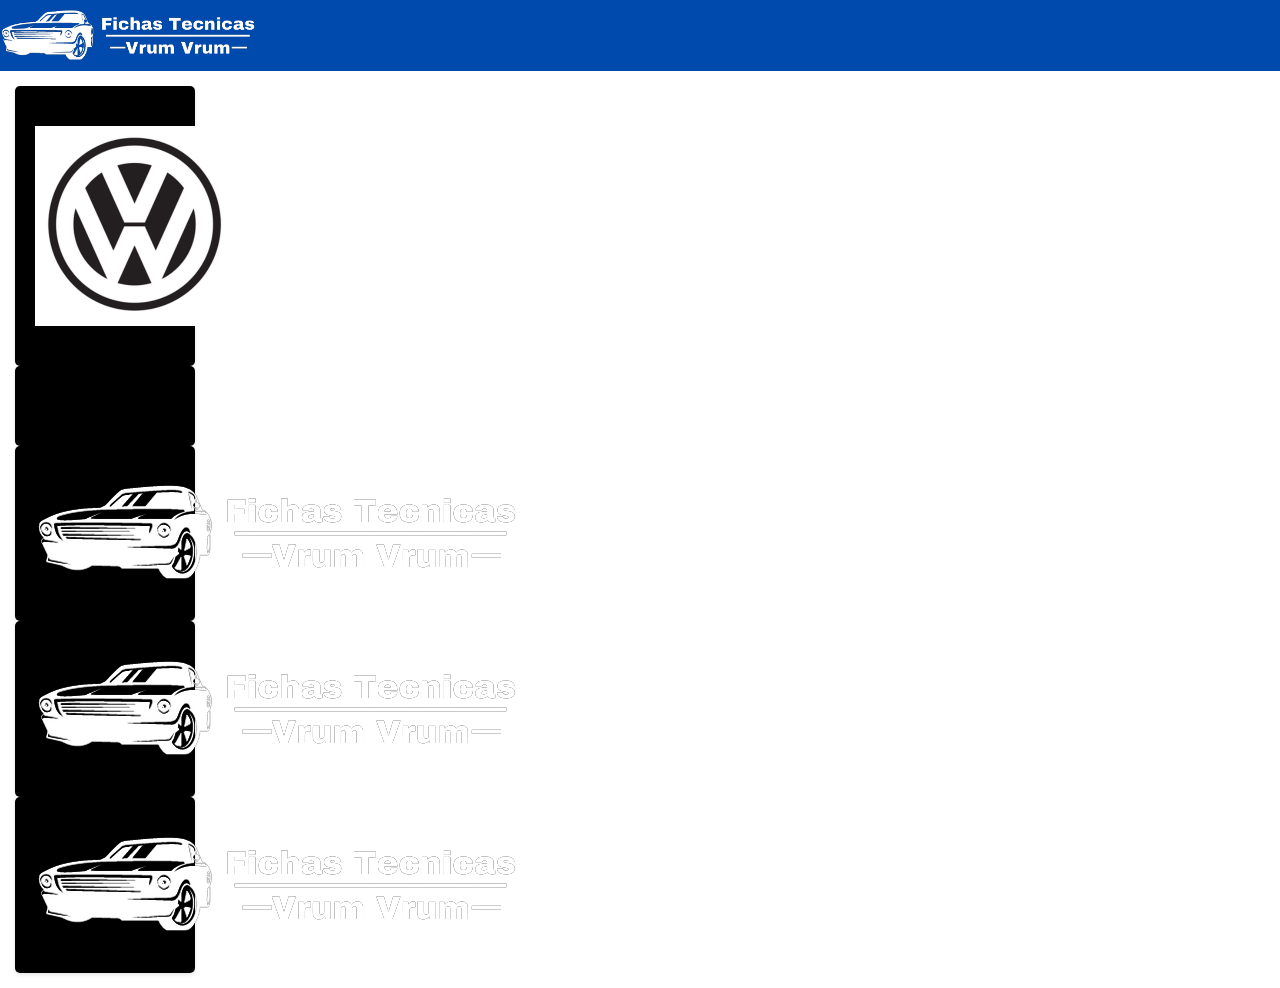
==== henrique/henrique/index.html @ 82e5ff39 "Add files via upload" ====
<head>
    <title>Fichas Tecnicas - Vrum Vrum</title>
    <link rel="stylesheet" href="reset.css">
    <link rel="stylesheet" href="style.css">
</head>

<body>

    <header>
       
        <div class=""> </div>
        <img src="logo_carro.png" class="logo"> 
    
    </header>
    <main>
        <div class="caixaDasMarcas">
            <div class="marcas">
                <h2><img src="Design sem nome (5).png"> </h2>  
            </div>
            <div class="marcas">
                <h2><img src=""> </h2>  
            </div>
            <div class="marcas">
                <h2><img src="logo_carro.png"> </h2>  
            </div>
            <div class="marcas">
                <h2><img src="logo_carro.png"> </h2>  
            </div>
            <div class="marcas">
                <h2><img src="logo_carro.png"> </h2>  
            </div>
            
        </div>
    </main>
    <footer>

    </footer>

</body>
---- henrique/henrique/style.css ----
body {
    font-family: Arial, sans-serif;
    margin: 0;
    padding: 0;
    color: #333;
    background-image: url("background.webp");
}

header {
    background-color: #004AAD;
    color: white;
    text-align: left;
    padding: 10px 0;
}

.caixaDasMarcas{
    width: 200px;
}

main {
    display: flex;
    justify-content: space-between;
    align-items: flex-start;
    margin: 15px;
}


.marcas{
    
    flex: 1;
    background-color: rgb(0, 0, 0);
    border-radius: 5px;
    box-shadow: 0 2px 4px rgba(0, 0, 0, 0.1);
    padding: 20px;
    margin-right: 20px;
}

.logo {
width: 20%;

}
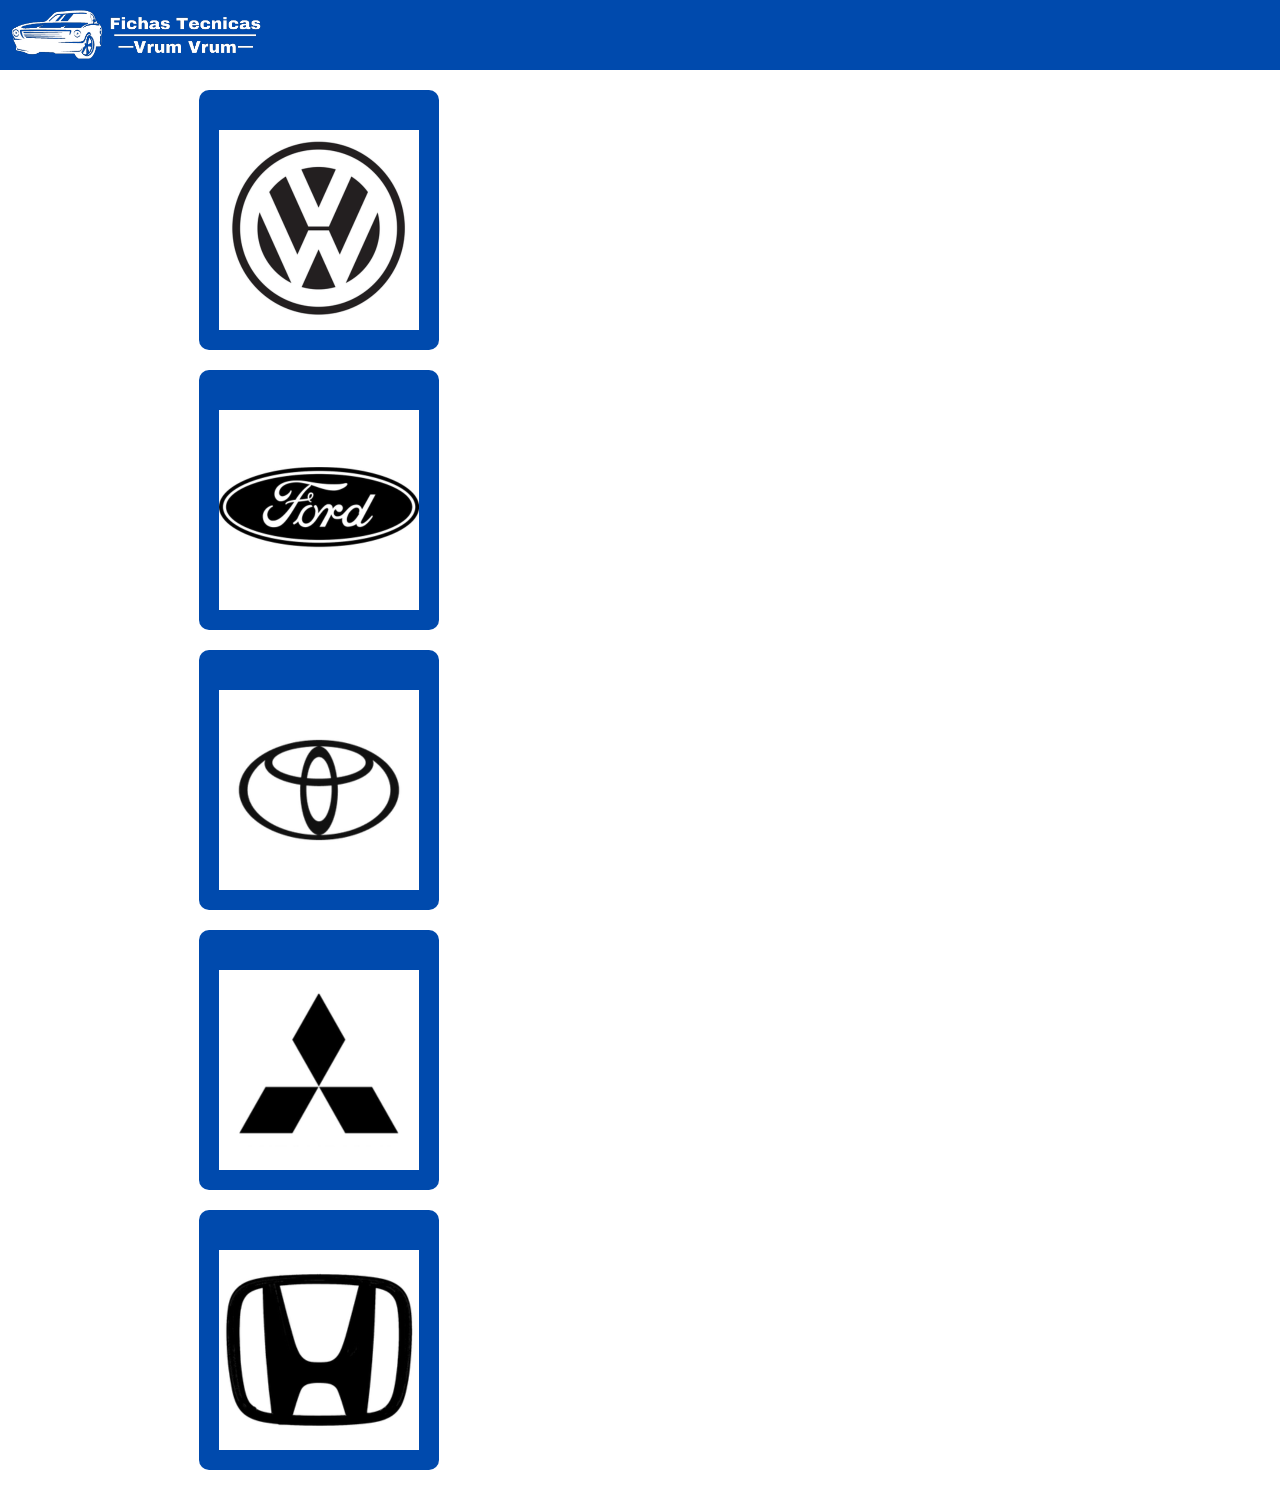
==== commit 6a6a7669: "Add files via upload" ====
--- a/henrique/henrique/index.html
+++ b/henrique/henrique/index.html
@@ -18,20 +18,40 @@
                 <h2><img src="Design sem nome (5).png"> </h2>  
             </div>
             <div class="marcas">
-                <h2><img src=""> </h2>  
+                <h2><img src="ford.png"> </h2>  
             </div>
             <div class="marcas">
-                <h2><img src="logo_carro.png"> </h2>  
+                <h2><img src="toyota.png"> </h2>  
             </div>
             <div class="marcas">
-                <h2><img src="logo_carro.png"> </h2>  
+                <h2><img src="mitsubishi.png"> </h2>  
             </div>
             <div class="marcas">
-                <h2><img src="logo_carro.png"> </h2>  
+                <h2><img src="honda.png"> </h2>  
             </div>
             
         </div>
     </main>
+    <main>
+        <div class="quadrados">
+            <div class="quadrado">
+      
+            </div>
+            <div class="quadrado">
+      
+            </div>
+            <div class="quadrado">
+      
+            </div>
+            <div class="quadrado">
+      
+            </div>
+            <div class="quadrado">
+      
+            </div>       
+        </div>
+    </main>
+
     <footer>
 
     </footer>
--- a/henrique/henrique/style.css
+++ b/henrique/henrique/style.css
@@ -10,33 +10,39 @@
     background-color: #004AAD;
     color: white;
     text-align: left;
-    padding: 10px 0;
+    padding: 10px ;
 }
 
 .caixaDasMarcas{
     width: 200px;
-}
-
-main {
-    display: flex;
-    justify-content: space-between;
-    align-items: flex-start;
-    margin: 15px;
+    margin-right: 0px;/*Move o quadrado para a esquerda */
+    margin-top: 10px; /* Move o quadrado para baixo */
+    margin-left: 200px; /* Move o quadrado para a direita */
+  
 }
 
 
+
+
+
 .marcas{
-    
     flex: 1;
-    background-color: rgb(0, 0, 0);
-    border-radius: 5px;
-    box-shadow: 0 2px 4px rgba(0, 0, 0, 0.1);
+    background-color: #004AAD;
+    border-radius:10px;
+    box-shadow: 0 0px 0px rgba(255, 255, 255, 0.1);
     padding: 20px;
-    margin-right: 20px;
+    margin-right: -1px;/*Move o quadrado para a esquerda */
+    margin-left: -1px; /* Move o quadrado para a direita */
+    width: 200px;
+    height:220px;
+    margin-block: 20px;
+}
+
+.marcas img{
+    width: 200px;
+    height: 200px;
 }
 
 .logo {
 width: 20%;
-
-}
-
+}